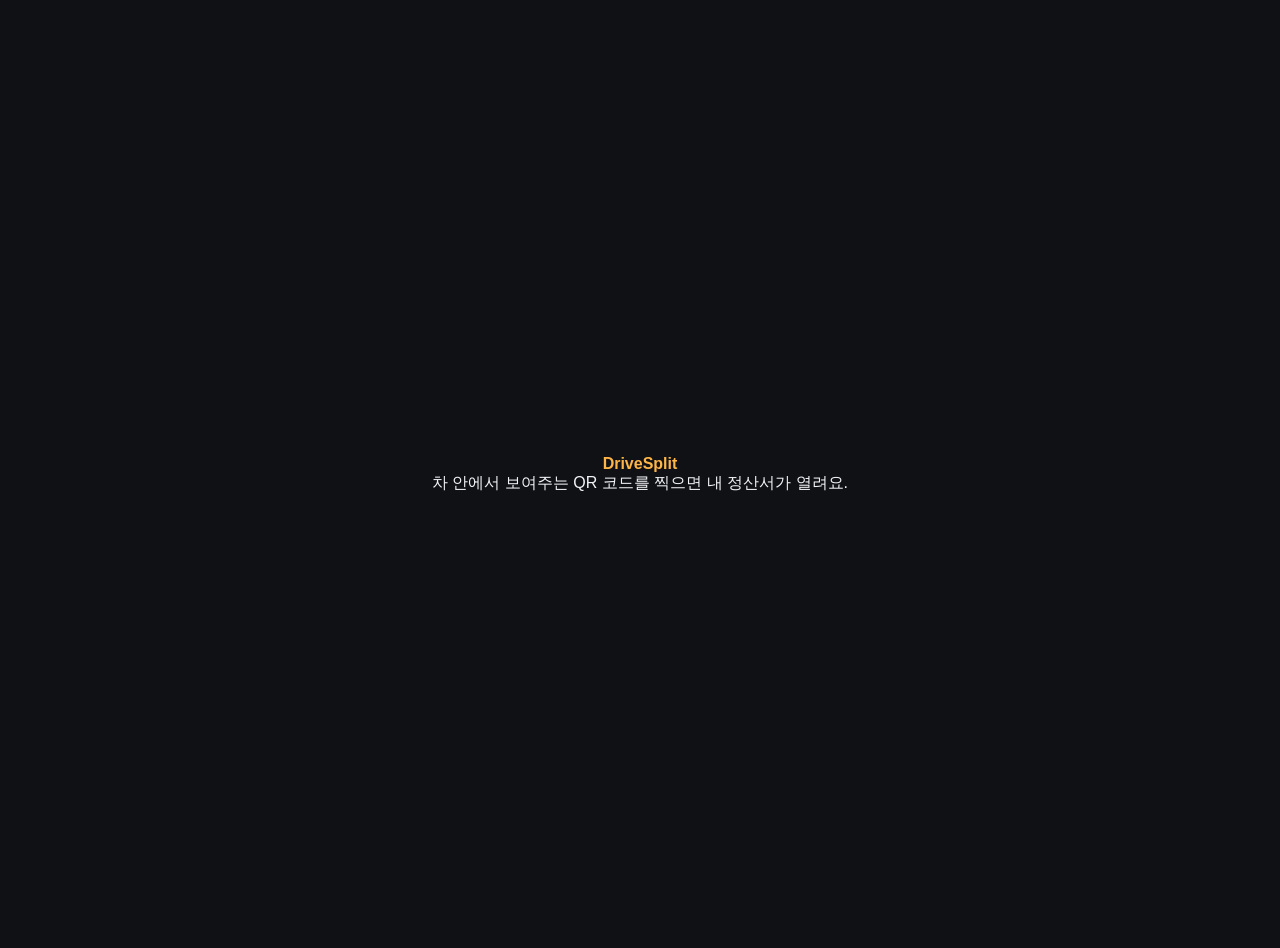
==== web/index.html @ f895fbbe "Use real Pleos SDK data; split into clean-architecture modules Replace the simulated vehicle with Pl" ====
<!doctype html>
<html lang="ko">
<head>
<meta charset="utf-8">
<meta name="viewport" content="width=device-width,initial-scale=1">
<title>DriveSplit</title>
<style>
  body { background:#0f1115; color:#f2f3f5; font-family:-apple-system,"Apple SD Gothic Neo","Noto Sans KR",sans-serif;
         min-height:100vh; display:flex; align-items:center; justify-content:center; padding:24px 16px; margin:0; text-align:center; }
  b { color:#ffb547; }
</style>
</head>
<body>
  <p><b>DriveSplit</b><br>차 안에서 보여주는 QR 코드를 찍으면 내 정산서가 열려요.</p>
</body>
</html>
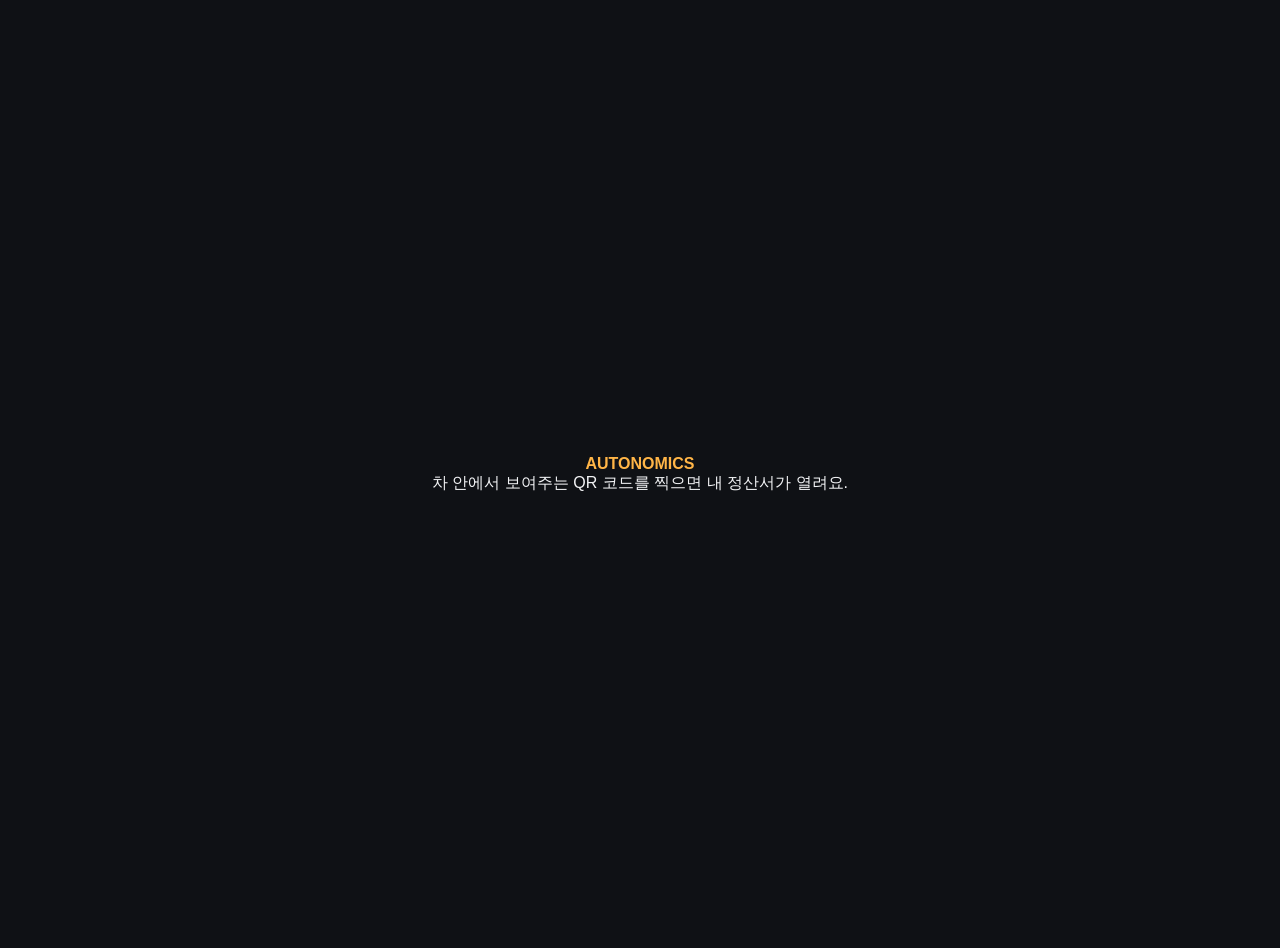
==== commit b6f5c53b: "Rename app to AUTONOMICS and add a new adaptive icon - App name, home title and settlement web page " ====
--- a/web/index.html
+++ b/web/index.html
@@ -3,7 +3,7 @@
 <head>
 <meta charset="utf-8">
 <meta name="viewport" content="width=device-width,initial-scale=1">
-<title>DriveSplit</title>
+<title>AUTONOMICS</title>
 <style>
   body { background:#0f1115; color:#f2f3f5; font-family:-apple-system,"Apple SD Gothic Neo","Noto Sans KR",sans-serif;
          min-height:100vh; display:flex; align-items:center; justify-content:center; padding:24px 16px; margin:0; text-align:center; }
@@ -11,6 +11,6 @@
 </style>
 </head>
 <body>
-  <p><b>DriveSplit</b><br>차 안에서 보여주는 QR 코드를 찍으면 내 정산서가 열려요.</p>
+  <p><b>AUTONOMICS</b><br>차 안에서 보여주는 QR 코드를 찍으면 내 정산서가 열려요.</p>
 </body>
 </html>
